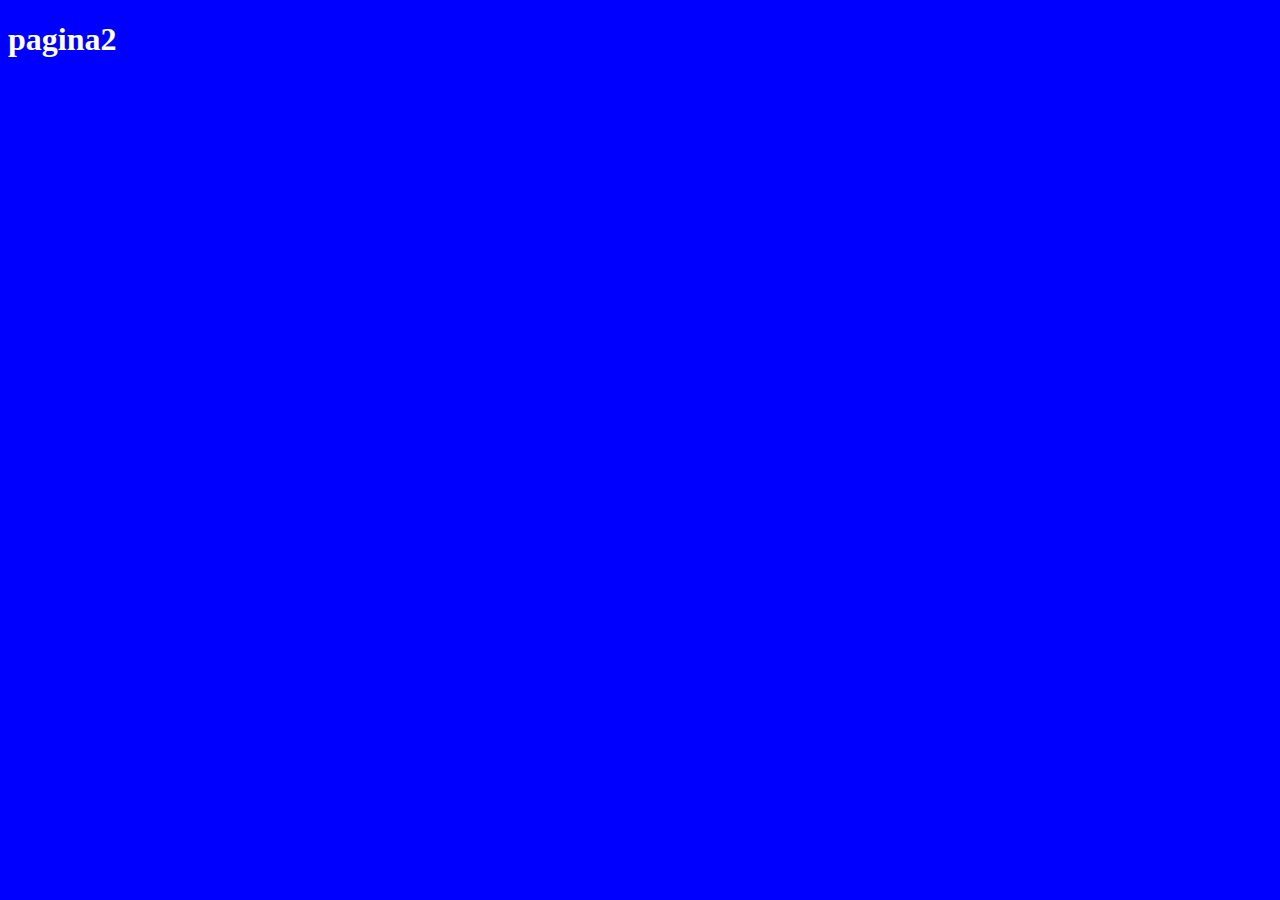
==== elementos.html @ ab040927 "Create elementos.html" ====
<!DOCTYPE html>
<html lang="en">
<head>
    <meta charset="UTF-8">
    <meta name="viewport" content="width=device-width, initial-scale=1.0">
    <title>Document</title>
    <link rel="stylesheet" href="css/estilos.css">
</head>
<body>
    <h1 id="pag2">pagina2</h1>
</body>
</html>
---- css/estilos.css ----
* {
    background-color: blue;
}

h1 {
    color: white;
}
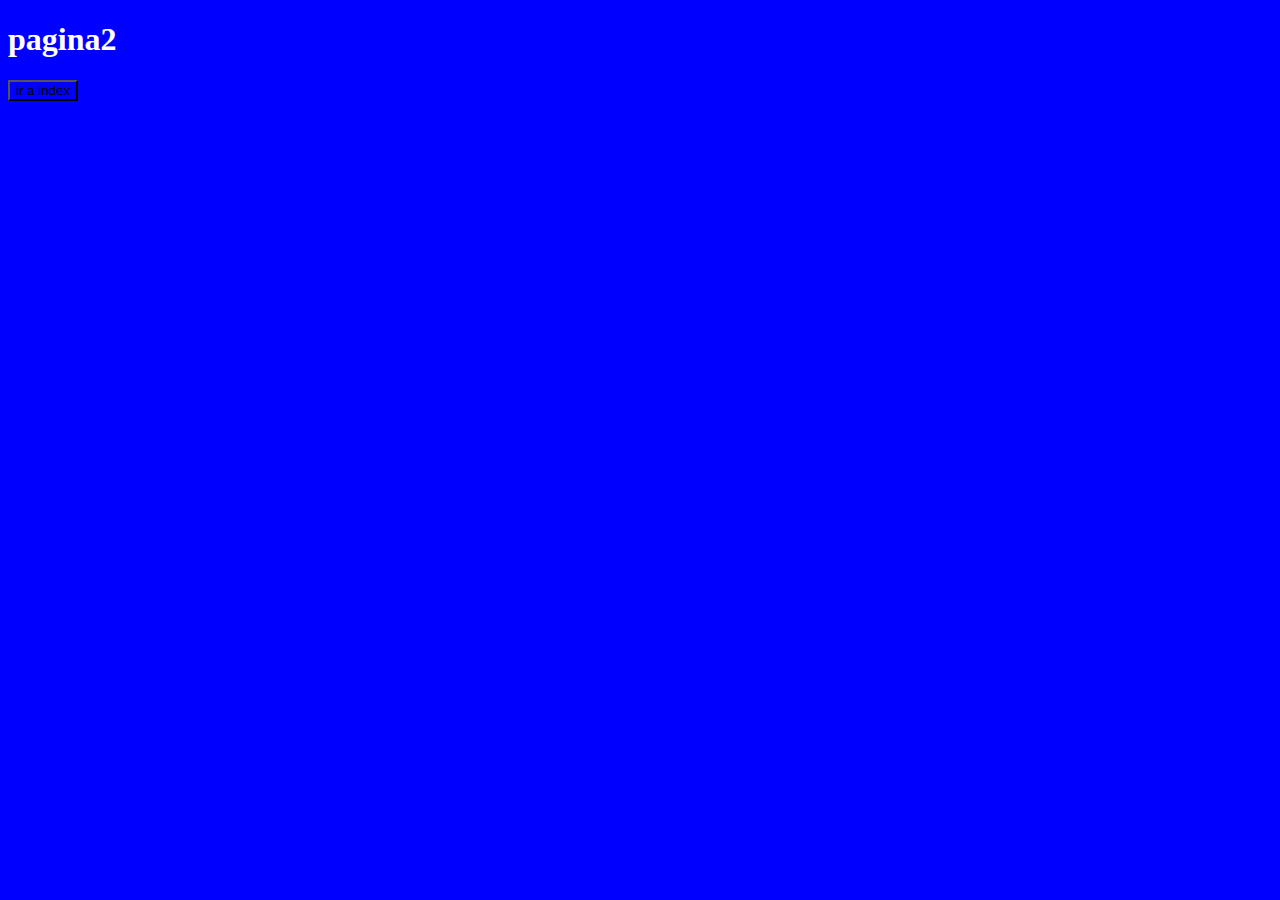
==== commit 234ef8cf: "Update elementos.html" ====
--- a/elementos.html
+++ b/elementos.html
@@ -8,5 +8,6 @@
 </head>
 <body>
     <h1 id="pag2">pagina2</h1>
+    <a href="index.html"><button>ir a index</button></a>
 </body>
 </html>
